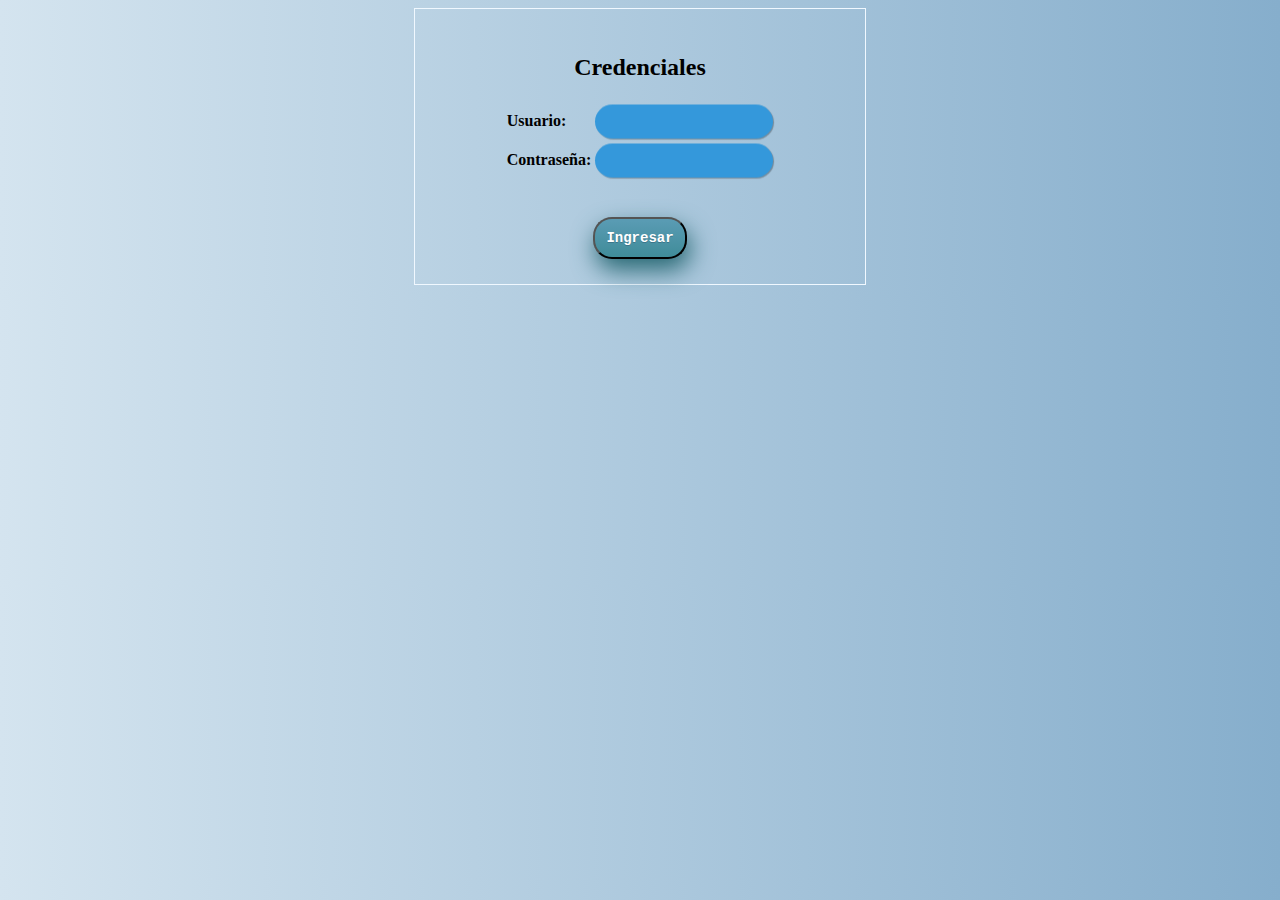
==== ECOMMERCE/web/login.html @ 19310f7d "Versión" ====
<!DOCTYPE html>
<html>
<head>
<meta charset="ISO-8859-1">
<title>ECOMMERCE::.Ingreso.::</title>
<!-- 2) Cargar la hoja de estilo -->
<link href="./resources/css/ecommerce.css" rel="stylesheet"
	type="text/css">
</head>
<body class="bg_login">
	<div align="center" class="div_login">
		<form method="post" action="./abz345">
			<h2>Credenciales</h2>
				<table>
					<tr>
						<td><label><b>Usuario:</b></label></td>
						<td><input type="text" class="input_login" name="txtNomUsu" /></td>
					</tr>
					<tr>
						<td><label><b>Contrase�a:</b></label></td>
						<td><input type="password" class="input_login"
							name="ptxtClaUsu" /></td>
					</tr>
				</table>
			<!-- 3) Utilizar la hoja de estilo -->
			<br></br> <input type="submit" class="myButton" value="Ingresar" />
		</form>
	</div>
</body>
</html>
---- ECOMMERCE/web/resources/css/ecommerce.css ----
/*1. Crear el estilo*/
.myButton {
	-moz-box-shadow: 3px 11px 25px 0px #276873;
	-webkit-box-shadow: 3px 11px 25px 0px #276873;
	box-shadow: 3px 11px 25px 0px #276873;
	background: -webkit-gradient(linear, left top, left bottom, color-stop(0.05, #599bb3
		), color-stop(1, #408c99));
	background: -moz-linear-gradient(top, #599bb3 5%, #408c99 100%);
	background: -webkit-linear-gradient(top, #599bb3 5%, #408c99 100%);
	background: -o-linear-gradient(top, #599bb3 5%, #408c99 100%);
	background: -ms-linear-gradient(top, #599bb3 5%, #408c99 100%);
	background: linear-gradient(to bottom, #599bb3 5%, #408c99 100%);
	filter: progid:DXImageTransform.Microsoft.gradient(startColorstr='#599bb3',
		endColorstr='#408c99', GradientType=0);
	background-color: #599bb3;
	-moz-border-radius: 19px;
	-webkit-border-radius: 19px;
	border-radius: 19px;
	display: inline-block;
	cursor: pointer;
	color: #ffffff;
	font-family: Courier New;
	font-size: 14px;
	font-weight: bold;
	padding: 11px 11px;
	text-decoration: none;
	text-shadow: 0px 1px 0px #3d768a;
}

.myButton:hover {
	background: -webkit-gradient(linear, left top, left bottom, color-stop(0.05, #408c99
		), color-stop(1, #599bb3));
	background: -moz-linear-gradient(top, #408c99 5%, #599bb3 100%);
	background: -webkit-linear-gradient(top, #408c99 5%, #599bb3 100%);
	background: -o-linear-gradient(top, #408c99 5%, #599bb3 100%);
	background: -ms-linear-gradient(top, #408c99 5%, #599bb3 100%);
	background: linear-gradient(to bottom, #408c99 5%, #599bb3 100%);
	filter: progid:DXImageTransform.Microsoft.gradient(startColorstr='#408c99',
		endColorstr='#599bb3', GradientType=0);
	background-color: #408c99;
}

.myButton:active {
	position: relative;
	top: 1px;
}

.bg_login {
	background: rgba(212, 228, 239, 1);
	background: -moz-linear-gradient(left, rgba(212, 228, 239, 1) 0%,
		rgba(134, 174, 204, 1) 100%);
	background: -webkit-gradient(left top, right top, color-stop(0%, rgba(212, 228, 239,
		1)), color-stop(100%, rgba(134, 174, 204, 1)));
	background: -webkit-linear-gradient(left, rgba(212, 228, 239, 1) 0%,
		rgba(134, 174, 204, 1) 100%);
	background: -o-linear-gradient(left, rgba(212, 228, 239, 1) 0%,
		rgba(134, 174, 204, 1) 100%);
	background: -ms-linear-gradient(left, rgba(212, 228, 239, 1) 0%,
		rgba(134, 174, 204, 1) 100%);
	background: linear-gradient(to right, rgba(212, 228, 239, 1) 0%,
		rgba(134, 174, 204, 1) 100%);
	filter: progid:DXImageTransform.Microsoft.gradient( startColorstr='#d4e4ef',
		endColorstr='#86aecc', GradientType=1);
}

.input_login {
	display: block;
	-webkit-box-sizing: content-box;
	-moz-box-sizing: content-box;
	box-sizing: content-box;
	float: none;
	z-index: auto;
	width: 160px;
	height: auto;
	position: static;
	cursor: default;
	opacity: 1;
	margin: 0;
	padding: 9px;
	overflow: hidden;
	border: none;
	-webkit-border-radius: 37px;
	border-radius: 37px;
	font: normal 15px/1 "Times New Roman", Times, serif;
	color: rgba(255, 255, 255, 1);
	text-align: center;
	-o-text-overflow: clip;
	text-overflow: clip;
	background: #3498db;
	-webkit-box-shadow: 1px 1px 1px 0 rgba(0, 0, 0, 0.3);
	box-shadow: 1px 1px 1px 0 rgba(0, 0, 0, 0.3);
	text-shadow: 1px 1px 1px rgba(0, 0, 0, 0.2);
	-webkit-transition: none;
	-moz-transition: none;
	-o-transition: none;
	transition: none;
	-webkit-transform: rotateX(-13.178029288008934deg);
	transform: rotateX(-13.178029288008934deg);
	-webkit-transform-origin: 50% 50% 0;
	transform-origin: 50% 50% 0;
}

.div_login {
	border: solid aliceblue 1px;
	padding: 25px;
	width: 400px;
	margin: 0 auto;
}
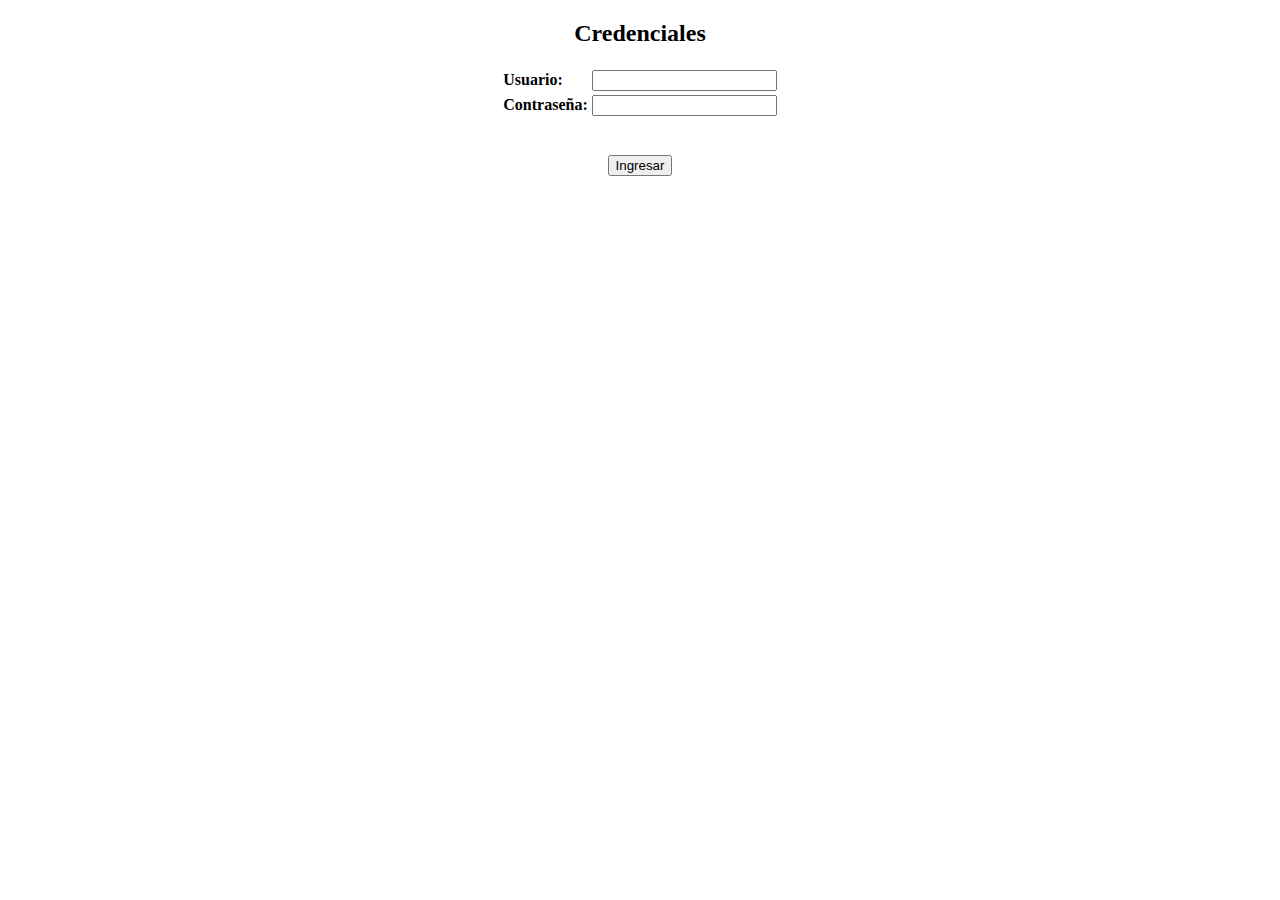
==== commit 65145d97: "Implementación Filtro de Autentificación y Servlet Genérico" ====
--- a/ECOMMERCE/web/login.html
+++ b/ECOMMERCE/web/login.html
@@ -4,7 +4,7 @@
 <meta charset="ISO-8859-1">
 <title>ECOMMERCE::.Ingreso.::</title>
 <!-- 2) Cargar la hoja de estilo -->
-<link href="./resources/css/ecommerce.css" rel="stylesheet"
+<link href="/ECOMMERCE/resources/css/ecommerce.css" rel="stylesheet"
 	type="text/css">
 </head>
 <body class="bg_login">
